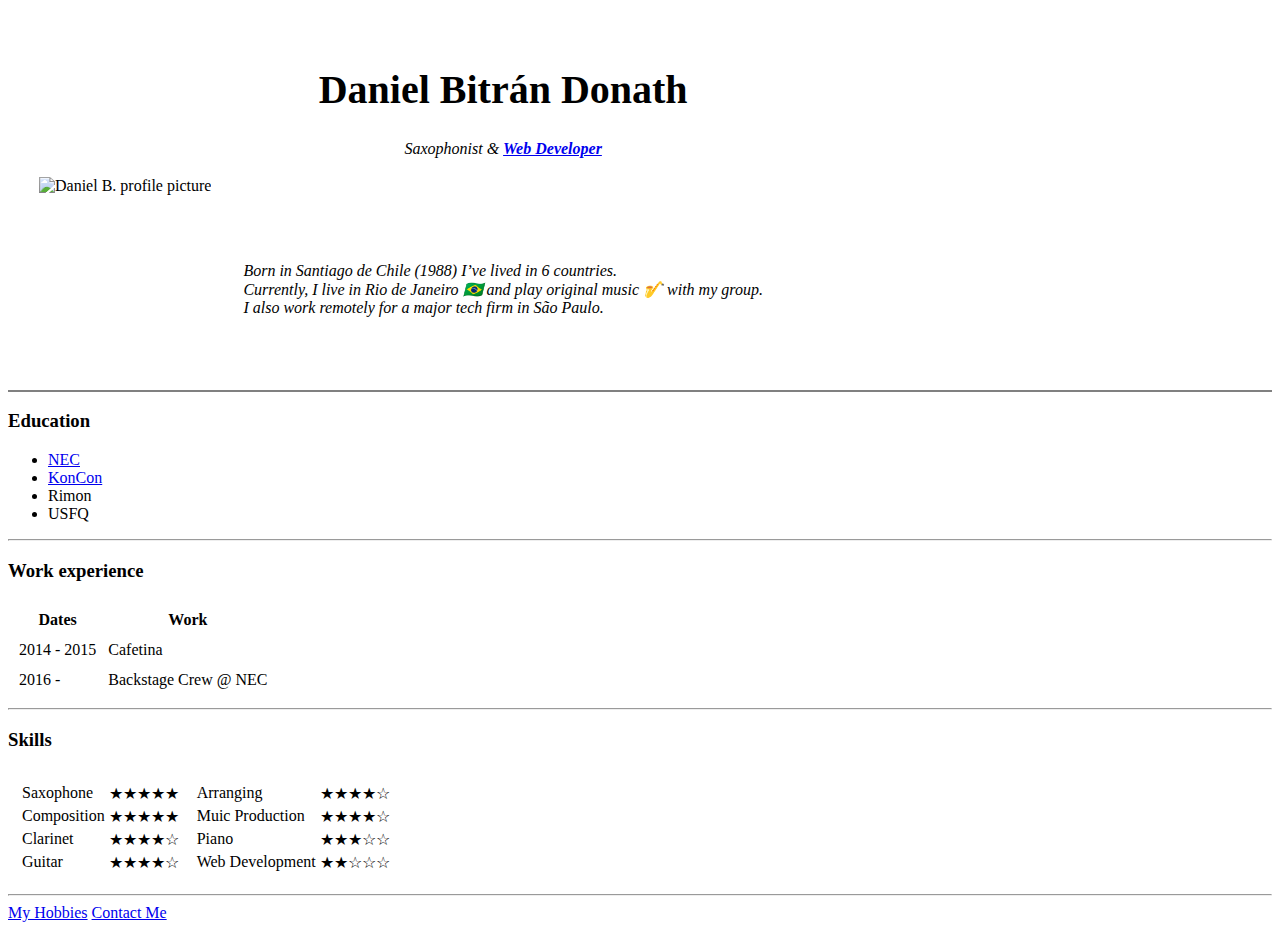
==== index.html @ 47aed250 "Update index.html" ====
<!DOCTYPE html>
<html>

<head>
  <style>
    h1 {
      font-size: 2.5em;
      /* 40px/16=2.5em */
    }

    p {
      font-size: 1em;
      /* 14px/16=0.875em */
    }
  </style>
  <meta charset="utf-8">
  <title>Daniel's Personal Site</title>

</head>

<body>
  <table cellspacing="30">
    <tr>
      <td><img src="circle-cropped.png" alt="Daniel B. profile picture"></td>
      <td>
        <center>
          <h1>Daniel Bitrán Donath</h1>
          <p><em>Saxophonist & <strong><a href="https://www.youtube.com/watch?v=5YDVJaItmaY">Web Developer</a></strong> </em></p>
        </center>
        <br><br><br><br>
        <p><em>Born in Santiago de Chile (1988) I’ve lived in 6 countries.<br>
            Currently, I live in Rio de Janeiro 🇧🇷 and play original music 🎷 with my group.<br>
            I also work remotely for a major tech firm in São Paulo.</em></p>
      </td>
    </tr>
  </table>
  <br>
  <hr size="2" noshade>

  <h3>Education</h3>
  <ul>
    <li><a href="https://necmusic.edu/">NEC</a></li>
    <li><a href="https://www.koncon.nl/en/">KonCon</a></li>
    <li>Rimon</li>
    <li>USFQ</li>
  </ul>
  <hr>
  <h3>Work experience</h3>
  <table cellspacing="10">
    <thead>
      <tr>
        <th>Dates</th>
        <th>Work</th>
      </tr>
    </thead>
    <tbody>
      <tr>
        <td>2014 - 2015</td>
        <td>Cafetina</td>
      </tr>
      <tr>
        <td>2016 - </td>
        <td>Backstage Crew @ NEC</td>
      </tr>
    </tbody>
  </table>
  <hr>
  <h3>Skills</h3>
  <table cellspacing="10">
    <tr>
      <td>
        <table>
          <tr>
            <td>Saxophone</td>
            <td>★★★★★ </td>
          </tr>
          <tr>
            <td>Composition</td>
            <td>★★★★★</td>
          </tr>
          <tr>
            <td>Clarinet</td>
            <td>★★★★☆</td>
          </tr>
          <tr>
            <td>Guitar</td>
            <td>★★★★☆</td>
          </tr>
        </table>
      </td>
      <td>
        <table>
          <tr>
            <td>Arranging</td>
            <td>★★★★☆</td>
          </tr>
          <tr>
            <td>Muic Production</td>
            <td>★★★★☆</td>
          </tr>
          <tr>
            <td>Piano</td>
            <td>★★★☆☆</td>
          </tr>
          <tr>
            <td>Web Development</td>
            <td>★★☆☆☆</td>
          </tr>
        </table>
      </td>
    </tr>
  </table>
  <hr>
  <a href="Hobbies.html">My Hobbies</a>
  <a href="Contact.html">Contact Me</a>

</body>


</html>
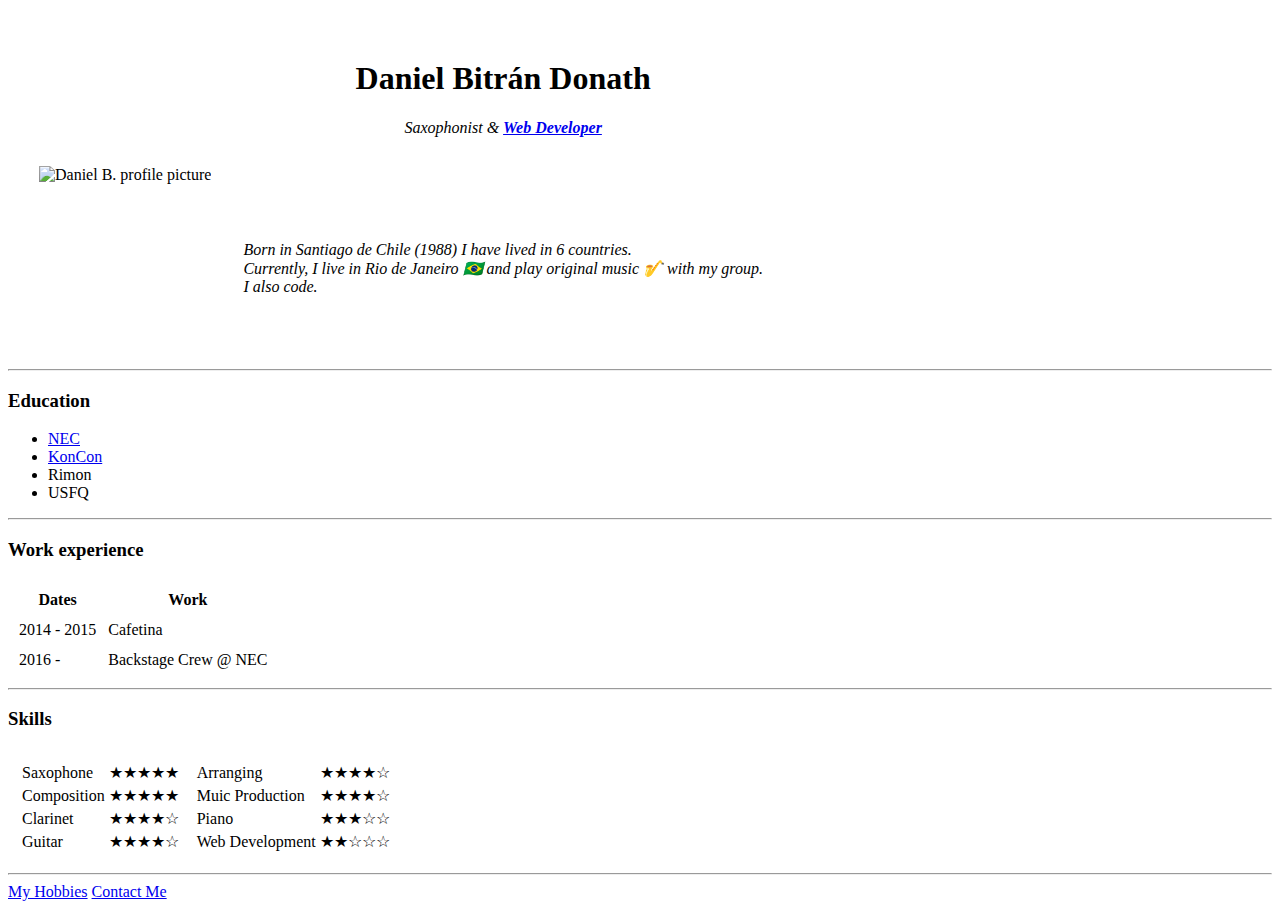
==== commit d05fd8c4: "Update index.html" ====
--- a/index.html
+++ b/index.html
@@ -2,19 +2,10 @@
 <html>
 
 <head>
-  <style>
-    h1 {
-      font-size: 2.5em;
-      /* 40px/16=2.5em */
-    }
 
-    p {
-      font-size: 1em;
-      /* 14px/16=0.875em */
-    }
-  </style>
   <meta charset="utf-8">
   <title>Daniel's Personal Site</title>
+  <link rel="stylesheet" href="css/styles.css">
 
 </head>
 
@@ -28,14 +19,14 @@
           <p><em>Saxophonist & <strong><a href="https://www.youtube.com/watch?v=5YDVJaItmaY">Web Developer</a></strong> </em></p>
         </center>
         <br><br><br><br>
-        <p><em>Born in Santiago de Chile (1988) I’ve lived in 6 countries.<br>
+        <p><em>Born in Santiago de Chile (1988) I have lived in 6 countries.<br>
             Currently, I live in Rio de Janeiro 🇧🇷 and play original music 🎷 with my group.<br>
-            I also work remotely for a major tech firm in São Paulo.</em></p>
+            I also code.</em></p>
       </td>
     </tr>
   </table>
   <br>
-  <hr size="2" noshade>
+  <hr>
 
   <h3>Education</h3>
   <ul>
@@ -112,7 +103,9 @@
   </table>
   <hr>
   <a href="Hobbies.html">My Hobbies</a>
+    <link rel="stylesheet" href="css/styles.css">
   <a href="Contact.html">Contact Me</a>
+    <link rel="stylesheet" href="css/styles.css">
 
 </body>
 
